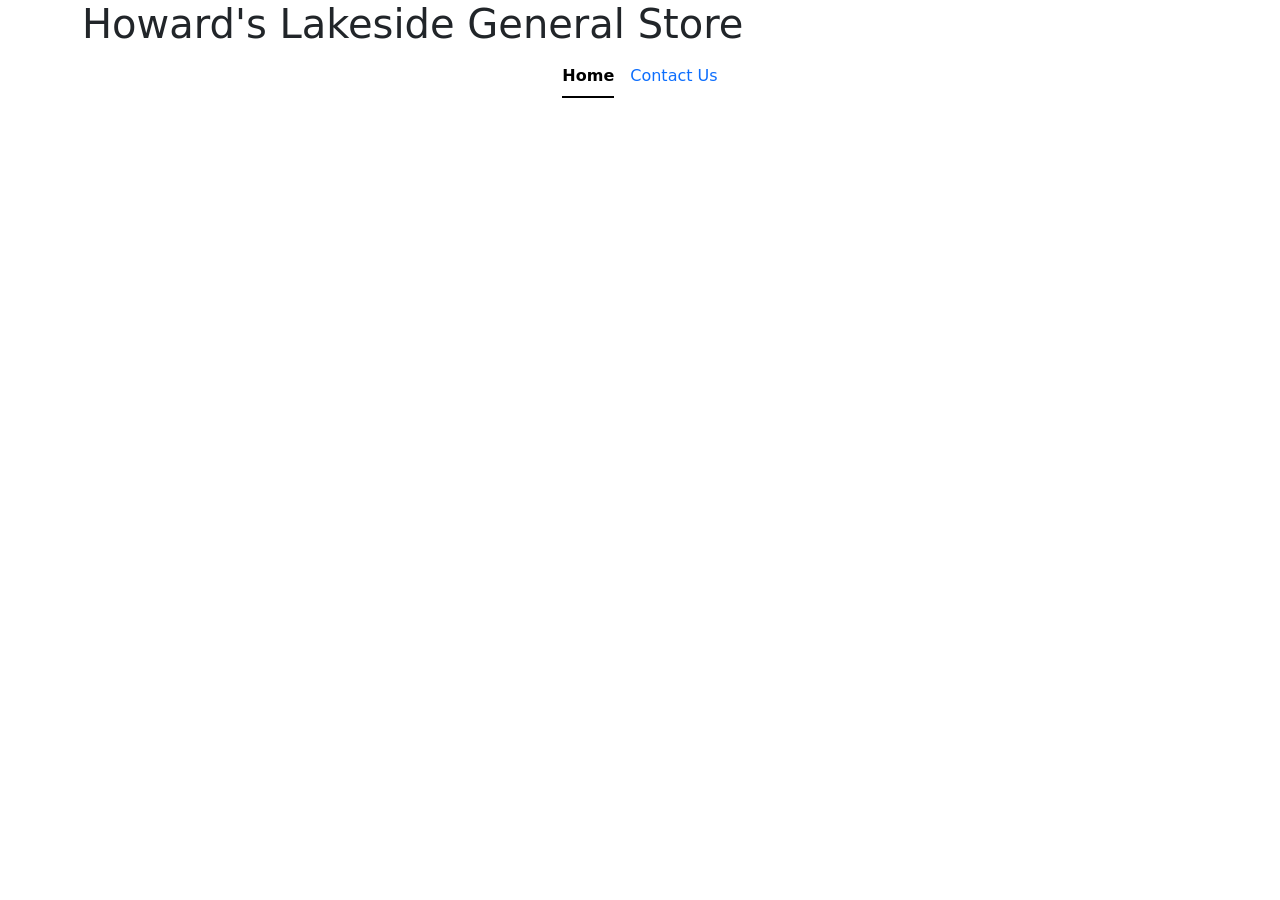
==== index.html @ 1b25a148 "Initial Commit" ====
<!DOCTYPE html>
<html lang="en">

<head>
    <meta charset="UTF-8">
    <meta name="viewport" content="width=device-width, initial-scale=1.0">
    <title>Lakeside General Store</title>
    <link href="https://cdn.jsdelivr.net/npm/bootstrap@5.3.5/dist/css/bootstrap.min.css" rel="stylesheet"
        integrity="sha384-SgOJa3DmI69IUzQ2PVdRZhwQ+dy64/BUtbMJw1MZ8t5HZApcHrRKUc4W0kG879m7" crossorigin="anonymous">
    <script src="https://cdn.jsdelivr.net/npm/bootstrap@5.3.5/dist/js/bootstrap.bundle.min.js"
        integrity="sha384-k6d4wzSIapyDyv1kpU366/PK5hCdSbCRGRCMv+eplOQJWyd1fbcAu9OCUj5zNLiq"
        crossorigin="anonymous"></script>
    <link rel="stylesheet" href="Styles/styles.css">
</head>

<body>
    <div class="container">
        <header class="tophead">
            <h1 class="h1">Howard's Lakeside General Store</h1>
        </header>
        <nav>
            <div class="container-fluid">
                <ul class="nav nav-underline justify-content-center">
                    <li class="nav-item">
                        <a class="nav-link active" aria-current="page" href="index.html">Home</a>
                    </li>
                    <li class="nav-item">
                        <a class="nav-link" href="contactForm.html">Contact Us</a>
                    </li>
                </ul>
            </div>
        </nav>
        <div class="main">


        </div>
    </div>
</body>

</html>
---- Styles/styles.css ----
@media(max-width: 400px) {
    body{
        background-color: cadetblue;
    }
    h1{
        text-align: center;
    }
    .tophead {
        background-color: lightblue;
        background-image: linear-gradient(to bottom right, skyblue, blue);
        color: aliceblue;
    }
    a {
        color:black
    }
}
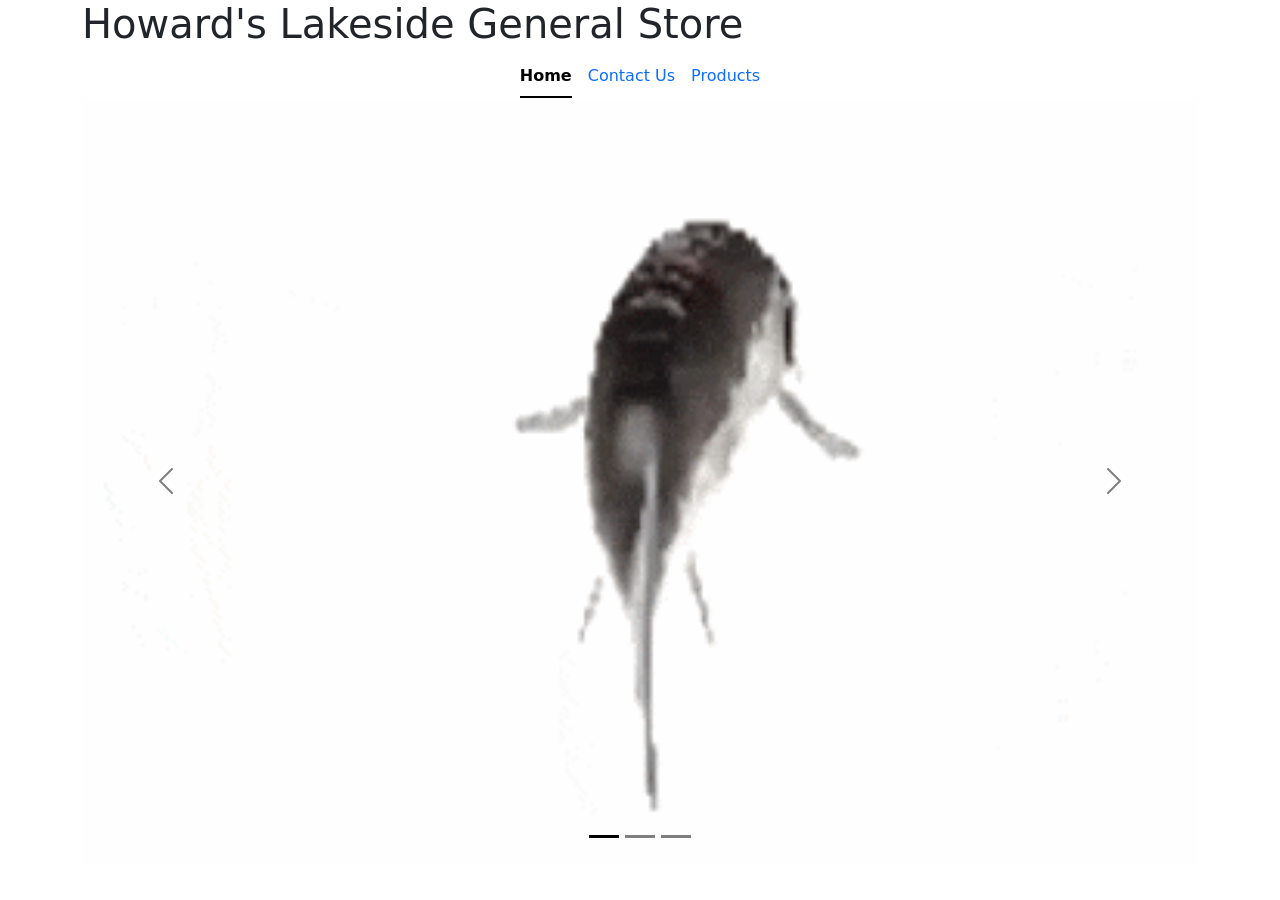
==== commit bec5f6c8: "Added new baitShop Page and finished mobile Header and nav" ====
--- a/index.html
+++ b/index.html
@@ -27,11 +27,39 @@
                     <li class="nav-item">
                         <a class="nav-link" href="contactForm.html">Contact Us</a>
                     </li>
+                    <li class="nav-item">
+                        <a class="nav-link" href="baitShop.html">Products</a>
+                    </li>
                 </ul>
             </div>
         </nav>
         <div class="main">
-
+            <div id="carouselExampleIndicators" class="carousel slide" data-bs-theme="dark">
+                <div class="carousel-indicators">
+                  <button type="button" data-bs-target="#carouselExampleIndicators" data-bs-slide-to="0" class="active" aria-current="true" aria-label="Slide 1"></button>
+                  <button type="button" data-bs-target="#carouselExampleIndicators" data-bs-slide-to="1" aria-label="Slide 2"></button>
+                  <button type="button" data-bs-target="#carouselExampleIndicators" data-bs-slide-to="2" aria-label="Slide 3"></button>
+                </div>
+                <div class="carousel-inner">
+                  <div class="carousel-item active">
+                    <img src="Images/fish.gif" class="d-block w-100" alt="fish">
+                  </div>
+                  <div class="carousel-item">
+                    <img src="Images/fish.gif" class="d-block w-100" alt="fish2">
+                  </div>
+                  <div class="carousel-item">
+                    <img src="Images/fish.gif" class="d-block w-100" alt="fish3">
+                  </div>
+                </div>
+                <button class="carousel-control-prev" type="button" data-bs-target="#carouselExampleIndicators" data-bs-slide="prev">
+                  <span class="carousel-control-prev-icon" aria-hidden="true"></span>
+                  <span class="visually-hidden">Previous</span>
+                </button>
+                <button class="carousel-control-next" type="button" data-bs-target="#carouselExampleIndicators" data-bs-slide="next">
+                  <span class="carousel-control-next-icon" aria-hidden="true"></span>
+                  <span class="visually-hidden">Next</span>
+                </button>
+              </div>
 
         </div>
     </div>
--- a/Styles/styles.css
+++ b/Styles/styles.css
@@ -9,8 +9,18 @@
         background-color: lightblue;
         background-image: linear-gradient(to bottom right, skyblue, blue);
         color: aliceblue;
+        border: 1px solid black;
+        border-radius: 10px;
+    }
+    nav{
+        background-color: aliceblue;
+        margin: 10px 40px;
+        border: 1px solid black;
+        border-radius: 10px;
     }
     a {
-        color:black
+        color:black;
     }
 }
+
+/* ----------------------------------------------------------------------------------------------------------------------------- */
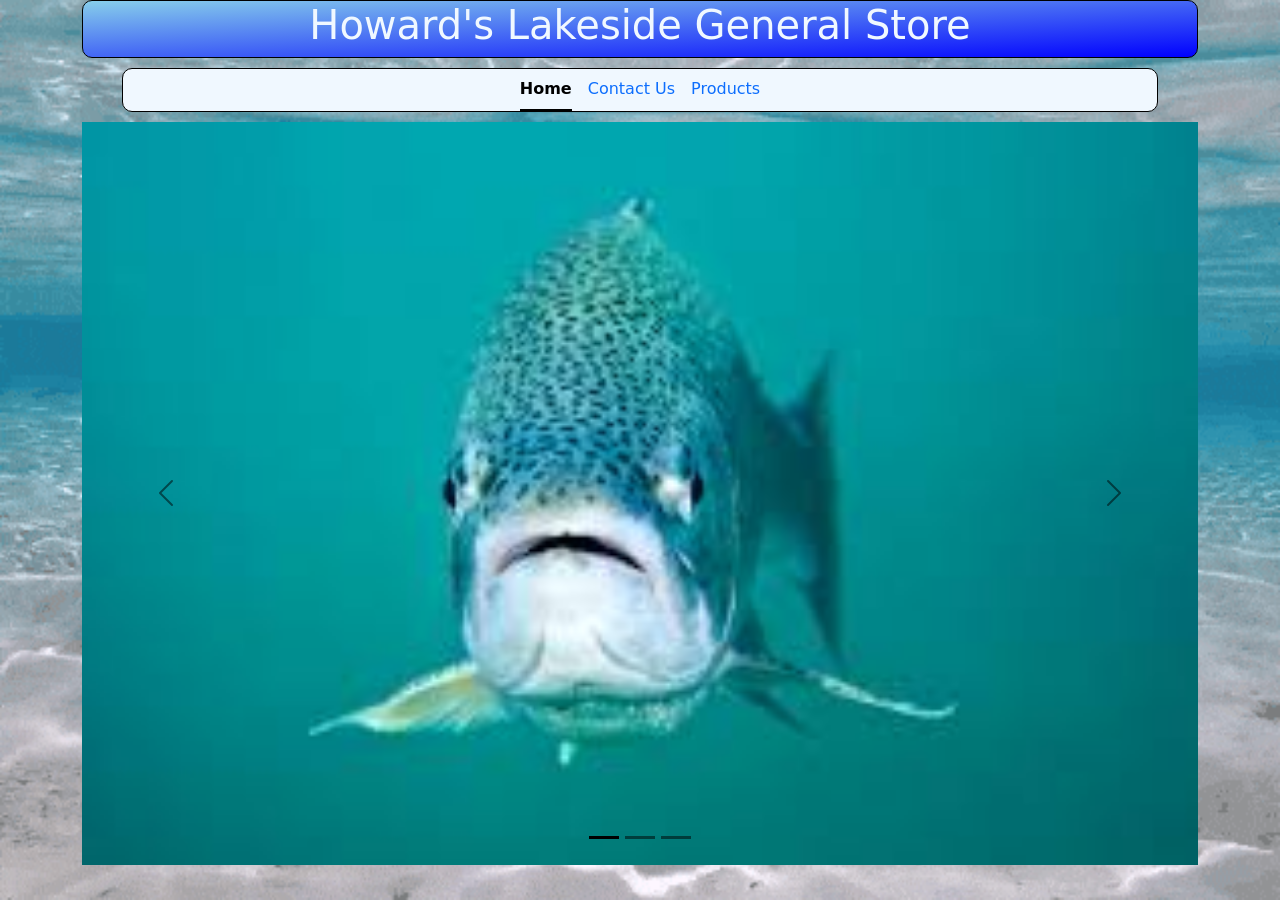
==== commit ae2f69f1: "Edited the main Page to have mor fishk and added an animated water background" ====
--- a/index.html
+++ b/index.html
@@ -42,10 +42,10 @@
                 </div>
                 <div class="carousel-inner">
                   <div class="carousel-item active">
-                    <img src="Images/fish.gif" class="d-block w-100" alt="fish">
+                    <img src="Images/fish1.jpg" class="d-block w-100" alt="fish">
                   </div>
                   <div class="carousel-item">
-                    <img src="Images/fish.gif" class="d-block w-100" alt="fish2">
+                    <img src="Images/fish2.jpg" class="d-block w-100" alt="fish2">
                   </div>
                   <div class="carousel-item">
                     <img src="Images/fish.gif" class="d-block w-100" alt="fish3">
--- a/Styles/styles.css
+++ b/Styles/styles.css
@@ -21,6 +21,142 @@
     a {
         color:black;
     }
+    .card {
+        margin: 0 auto;
+        float: none;
+}
+
+}
+
+/* --------------------------------------------------------- */
+
+@media(min-width: 400px) {
+    body{
+        background-color: cadetblue;
+        background-image: url(/Images/iamunderthewaterpleasehelpme.gif);
+        background-repeat: no-repeat;
+        background-size: 100% 100%;
+        min-height: 100vh;
+    }
+    h1{
+        text-align: center;
+    }
+    .tophead {
+        background-color: lightblue;
+        background-image: linear-gradient(to bottom right, skyblue, blue);
+        color: aliceblue;
+        border: 1px solid black;
+        border-radius: 10px;
+    }
+    nav{
+        background-color: aliceblue;
+        margin: 10px 40px;
+        border: 1px solid black;
+        border-radius: 10px;
+    }
+    a {
+        color:black;
+    }
+    .card {
+        margin: 0 auto;
+        float: none;
+}
+
 }
 
 /* ----------------------------------------------------------------------------------------------------------------------------- */
+
+@media(min-width: 720px) {
+    body{
+        background-color: cadetblue;
+        background-image: url(/Images/iamunderthewaterpleasehelpme.gif);
+        
+    }
+    h1{
+        text-align: center;
+    }
+    .tophead {
+        background-color: lightblue;
+        background-image: linear-gradient(to bottom right, skyblue, blue);
+        color: aliceblue;
+        border: 1px solid black;
+        border-radius: 10px;
+    }
+    nav{
+        background-color: aliceblue;
+        margin: 10px 40px;
+        border: 1px solid black;
+        border-radius: 10px;
+    }
+    a {
+        color:black;
+    }
+    .card {
+        margin: 0 auto;
+        float: none;
+    }
+}
+
+/* ------------------------------------------------------------------------------------------- */
+
+@media(min-width: 1320px) {
+    body{
+        background-color: cadetblue;
+        background-image: url(/Images/iamunderthewaterpleasehelpme.gif);
+        text-align: center;
+    }
+    .tophead {
+        background-color: lightblue;
+        background-image: linear-gradient(to bottom right, skyblue, blue);
+        color: aliceblue;
+        border: 1px solid black;
+        border-radius: 10px;
+    }
+    nav{
+        background-color: aliceblue;
+        margin: 10px 40px;
+        border: 1px solid black;
+        border-radius: 10px;
+    }
+    a {
+        color:black;
+    }
+    .card {
+        margin: 0 auto;
+        float: none;
+    }
+    
+}
+
+/* ----------------------------------------------------------------------- */
+
+@media(min-width: 1320px) {
+    body{
+        background-color: cadetblue;
+        background-image: url(/Images/iamunderthewaterpleasehelpme.gif);
+        background-size: cover;
+    }
+    h1{
+        text-align: center;
+    }
+    .tophead {
+        background-color: lightblue;
+        background-image: linear-gradient(to bottom right, skyblue, blue);
+        color: aliceblue;
+        border: 1px solid black;
+        border-radius: 10px;
+    }
+    nav{
+        background-color: aliceblue;
+        margin: 10px 40px;
+        border: 1px solid black;
+        border-radius: 10px;
+    }
+    a {
+        color:black;
+    }
+    .card {
+        margin: 0 auto;
+        float: none;
+    }
+}
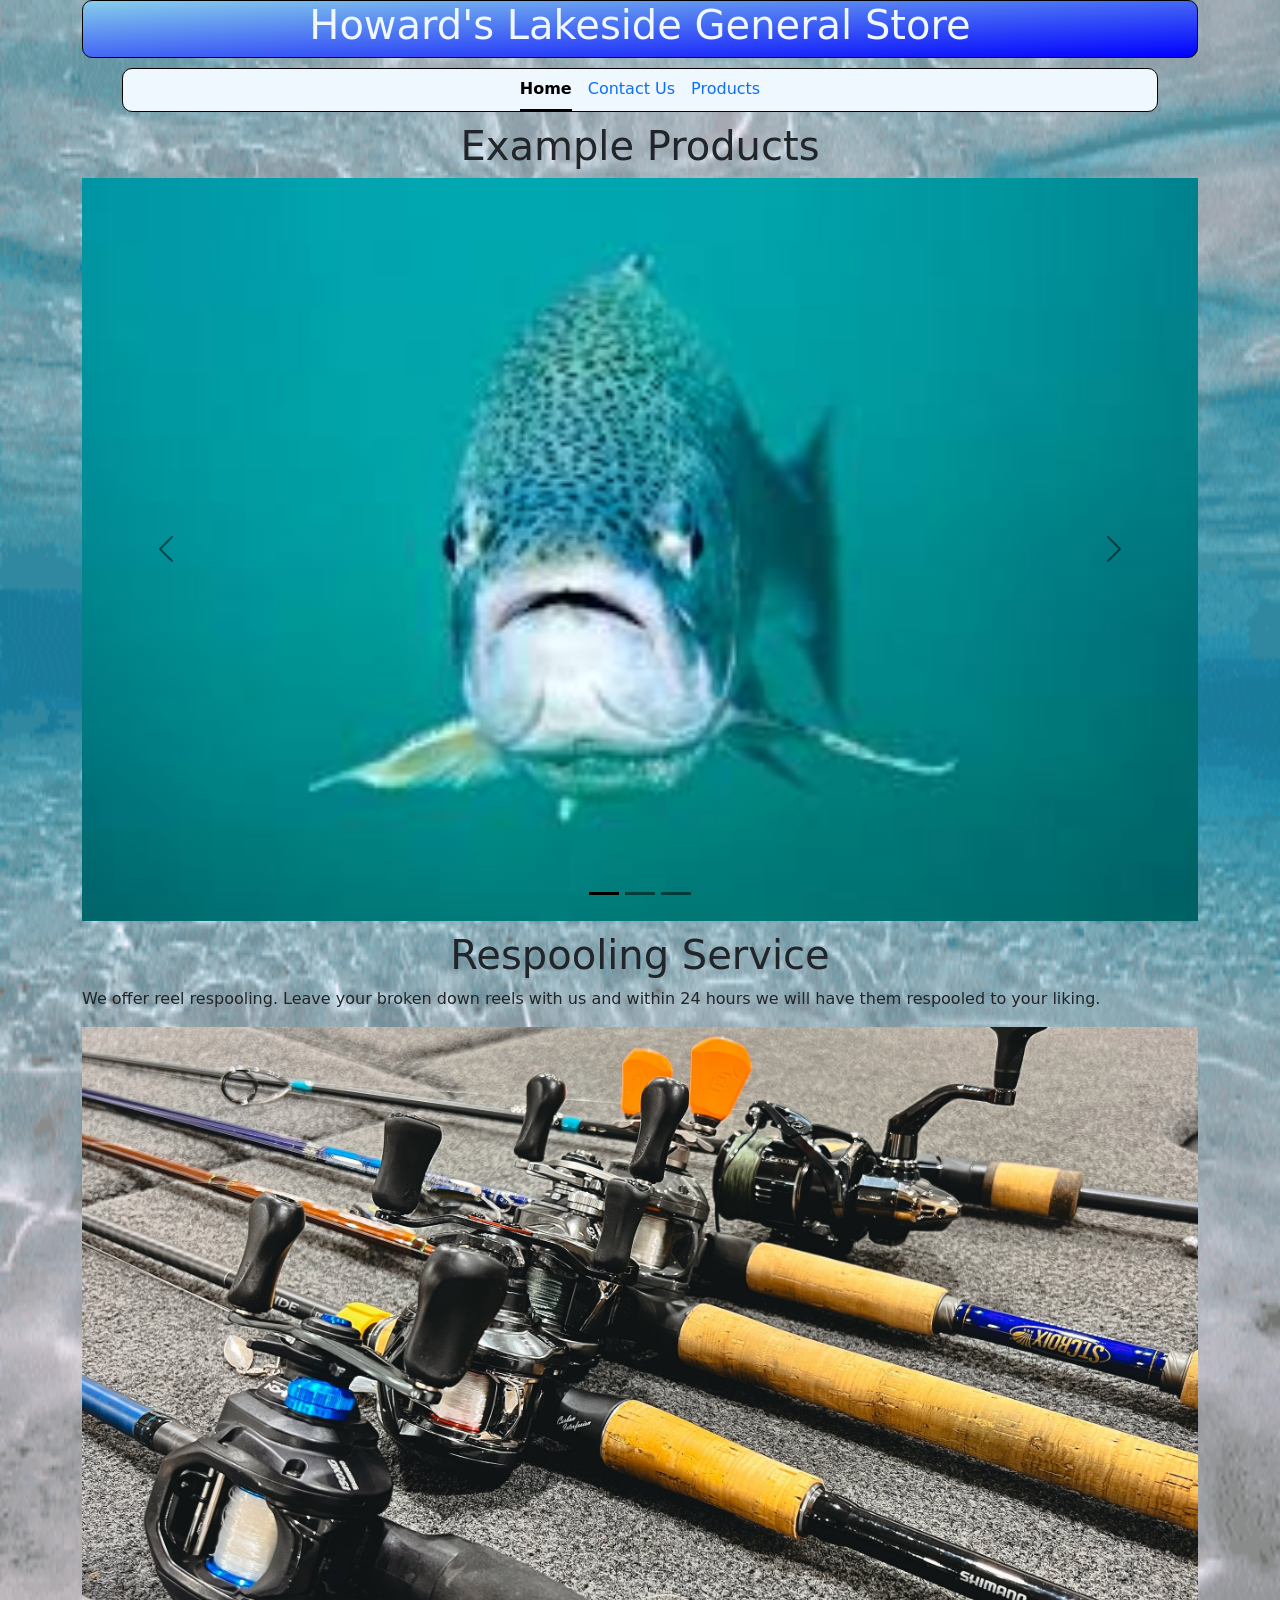
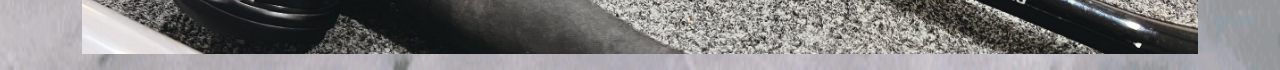
==== commit 95ce2436: "A Regrettable Last Commit" ====
--- a/index.html
+++ b/index.html
@@ -2,67 +2,79 @@
 <html lang="en">
 
 <head>
-    <meta charset="UTF-8">
-    <meta name="viewport" content="width=device-width, initial-scale=1.0">
-    <title>Lakeside General Store</title>
-    <link href="https://cdn.jsdelivr.net/npm/bootstrap@5.3.5/dist/css/bootstrap.min.css" rel="stylesheet"
-        integrity="sha384-SgOJa3DmI69IUzQ2PVdRZhwQ+dy64/BUtbMJw1MZ8t5HZApcHrRKUc4W0kG879m7" crossorigin="anonymous">
-    <script src="https://cdn.jsdelivr.net/npm/bootstrap@5.3.5/dist/js/bootstrap.bundle.min.js"
-        integrity="sha384-k6d4wzSIapyDyv1kpU366/PK5hCdSbCRGRCMv+eplOQJWyd1fbcAu9OCUj5zNLiq"
-        crossorigin="anonymous"></script>
-    <link rel="stylesheet" href="Styles/styles.css">
+  <meta charset="UTF-8">
+  <meta name="viewport" content="width=device-width, initial-scale=1.0">
+  <title>Lakeside General Store</title>
+  <link href="https://cdn.jsdelivr.net/npm/bootstrap@5.3.5/dist/css/bootstrap.min.css" rel="stylesheet"
+    integrity="sha384-SgOJa3DmI69IUzQ2PVdRZhwQ+dy64/BUtbMJw1MZ8t5HZApcHrRKUc4W0kG879m7" crossorigin="anonymous">
+  <script src="https://cdn.jsdelivr.net/npm/bootstrap@5.3.5/dist/js/bootstrap.bundle.min.js"
+    integrity="sha384-k6d4wzSIapyDyv1kpU366/PK5hCdSbCRGRCMv+eplOQJWyd1fbcAu9OCUj5zNLiq"
+    crossorigin="anonymous"></script>
+  <link rel="stylesheet" href="Styles/styles.css">
 </head>
 
 <body>
-    <div class="container">
-        <header class="tophead">
-            <h1 class="h1">Howard's Lakeside General Store</h1>
-        </header>
-        <nav>
-            <div class="container-fluid">
-                <ul class="nav nav-underline justify-content-center">
-                    <li class="nav-item">
-                        <a class="nav-link active" aria-current="page" href="index.html">Home</a>
-                    </li>
-                    <li class="nav-item">
-                        <a class="nav-link" href="contactForm.html">Contact Us</a>
-                    </li>
-                    <li class="nav-item">
-                        <a class="nav-link" href="baitShop.html">Products</a>
-                    </li>
-                </ul>
-            </div>
-        </nav>
-        <div class="main">
-            <div id="carouselExampleIndicators" class="carousel slide" data-bs-theme="dark">
-                <div class="carousel-indicators">
-                  <button type="button" data-bs-target="#carouselExampleIndicators" data-bs-slide-to="0" class="active" aria-current="true" aria-label="Slide 1"></button>
-                  <button type="button" data-bs-target="#carouselExampleIndicators" data-bs-slide-to="1" aria-label="Slide 2"></button>
-                  <button type="button" data-bs-target="#carouselExampleIndicators" data-bs-slide-to="2" aria-label="Slide 3"></button>
-                </div>
-                <div class="carousel-inner">
-                  <div class="carousel-item active">
-                    <img src="Images/fish1.jpg" class="d-block w-100" alt="fish">
-                  </div>
-                  <div class="carousel-item">
-                    <img src="Images/fish2.jpg" class="d-block w-100" alt="fish2">
-                  </div>
-                  <div class="carousel-item">
-                    <img src="Images/fish.gif" class="d-block w-100" alt="fish3">
-                  </div>
-                </div>
-                <button class="carousel-control-prev" type="button" data-bs-target="#carouselExampleIndicators" data-bs-slide="prev">
-                  <span class="carousel-control-prev-icon" aria-hidden="true"></span>
-                  <span class="visually-hidden">Previous</span>
-                </button>
-                <button class="carousel-control-next" type="button" data-bs-target="#carouselExampleIndicators" data-bs-slide="next">
-                  <span class="carousel-control-next-icon" aria-hidden="true"></span>
-                  <span class="visually-hidden">Next</span>
-                </button>
-              </div>
-
+  <div class="container">
+    <header class="tophead">
+      <h1 class="h1">Howard's Lakeside General Store</h1>
+    </header>
+    <nav>
+      <div class="container-fluid">
+        <ul class="nav nav-underline justify-content-center">
+          <li class="nav-item">
+            <a class="nav-link active" aria-current="page" href="index.html">Home</a>
+          </li>
+          <li class="nav-item">
+            <a class="nav-link" href="contactForm.html">Contact Us</a>
+          </li>
+          <li class="nav-item">
+            <a class="nav-link" href="baitShop.html">Products</a>
+          </li>
+        </ul>
+      </div>
+    </nav>
+    <div class="main">
+      <h1>Example Products</h1>
+      <div id="carouselExampleIndicators" class="carousel slide" data-bs-theme="dark">
+        <div class="carousel-indicators">
+          <button type="button" data-bs-target="#carouselExampleIndicators" data-bs-slide-to="0" class="active"
+            aria-current="true" aria-label="Slide 1"></button>
+          <button type="button" data-bs-target="#carouselExampleIndicators" data-bs-slide-to="1"
+            aria-label="Slide 2"></button>
+          <button type="button" data-bs-target="#carouselExampleIndicators" data-bs-slide-to="2"
+            aria-label="Slide 3"></button>
         </div>
+        <div class="carousel-inner">
+          <div class="carousel-item active">
+            <img src="Images/fish1.jpg" class="d-block w-100" alt="fish">
+          </div>
+          <div class="carousel-item">
+            <img src="Images/fish2.jpg" class="d-block w-100" alt="fish2">
+          </div>
+          <div class="carousel-item">
+            <img src="Images/fish.gif" class="d-block w-100" alt="fish3">
+          </div>
+        </div>
+        <button class="carousel-control-prev" type="button" data-bs-target="#carouselExampleIndicators"
+          data-bs-slide="prev">
+          <span class="carousel-control-prev-icon" aria-hidden="true"></span>
+          <span class="visually-hidden">Previous</span>
+        </button>
+        <button class="carousel-control-next" type="button" data-bs-target="#carouselExampleIndicators"
+          data-bs-slide="next">
+          <span class="carousel-control-next-icon" aria-hidden="true"></span>
+          <span class="visually-hidden">Next</span>
+        </button>
+      </div>
     </div>
+    <div class="spooling">
+      <h1 class="h1">Respooling Service</h1>
+      <p>We offer reel respooling. Leave your broken down reels with us and within 24 hours we will have them respooled to your liking. </p>
+      <img src="Images/fishingrods.jpg" alt="" width="100%" height="100%">
+      <p></p>
+    </div>
+    </div>
+  </div>
 </body>
 
 </html>
--- a/Styles/styles.css
+++ b/Styles/styles.css
@@ -24,6 +24,10 @@
     .card {
         margin: 0 auto;
         float: none;
+}
+.spooling {
+    margin: 10px 0px;
+    background-image: url(/Images/fishingrods.jpg);
 }
 
 }
@@ -61,17 +65,17 @@
         margin: 0 auto;
         float: none;
 }
+.spooling {
+    margin: 10px 0px;
+}
+
 
 }
 
 /* ----------------------------------------------------------------------------------------------------------------------------- */
 
 @media(min-width: 720px) {
-    body{
-        background-color: cadetblue;
-        background-image: url(/Images/iamunderthewaterpleasehelpme.gif);
-        
-    }
+
     h1{
         text-align: center;
     }
@@ -129,34 +133,3 @@
 }
 
 /* ----------------------------------------------------------------------- */
-
-@media(min-width: 1320px) {
-    body{
-        background-color: cadetblue;
-        background-image: url(/Images/iamunderthewaterpleasehelpme.gif);
-        background-size: cover;
-    }
-    h1{
-        text-align: center;
-    }
-    .tophead {
-        background-color: lightblue;
-        background-image: linear-gradient(to bottom right, skyblue, blue);
-        color: aliceblue;
-        border: 1px solid black;
-        border-radius: 10px;
-    }
-    nav{
-        background-color: aliceblue;
-        margin: 10px 40px;
-        border: 1px solid black;
-        border-radius: 10px;
-    }
-    a {
-        color:black;
-    }
-    .card {
-        margin: 0 auto;
-        float: none;
-    }
-}
